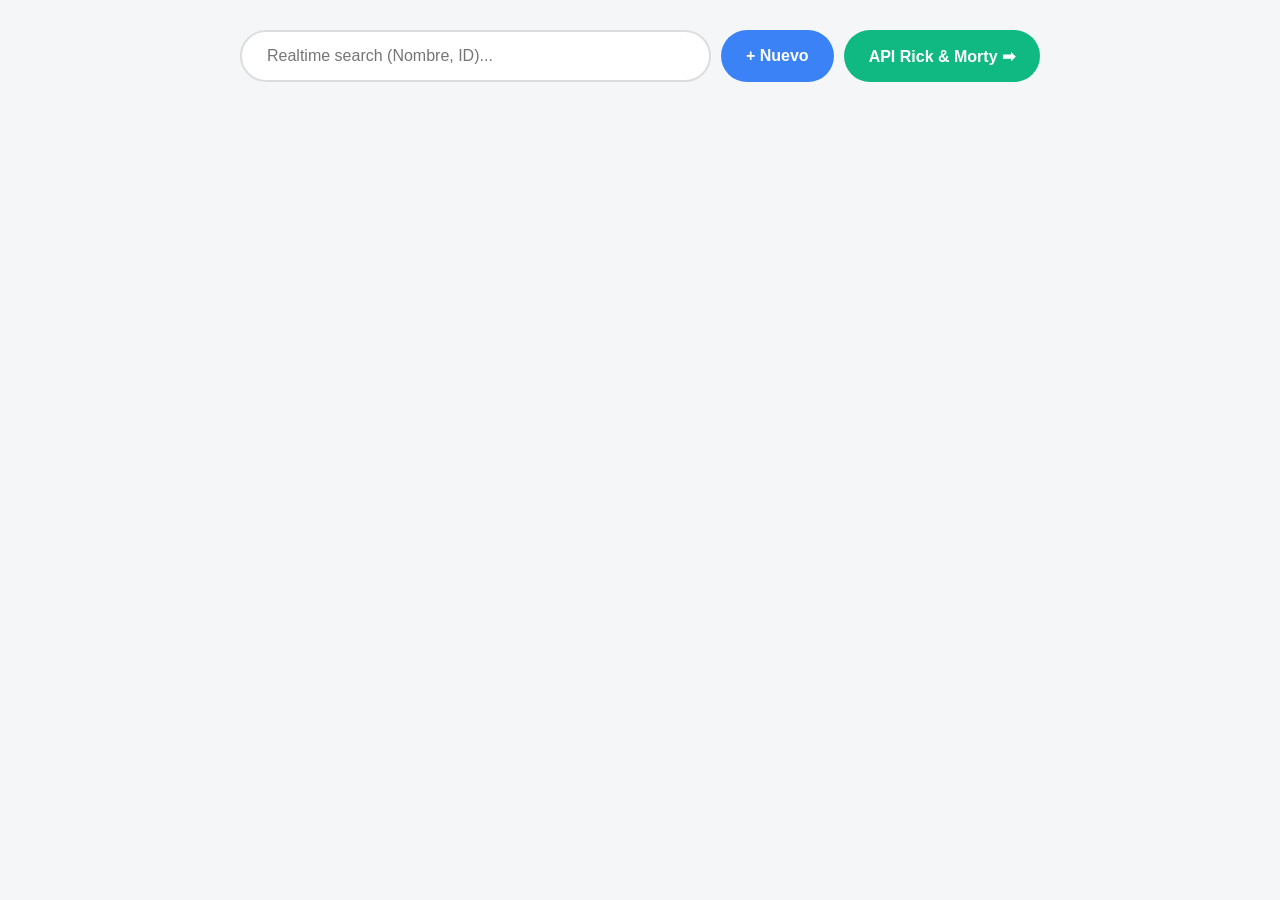
==== src/main/resources/static/index.html @ 6209a630 "Primera subida: CRUD completo y consumo de API Rick and Morty" ====
<!DOCTYPE html>
<html lang="es">
<head>
    <meta charset="UTF-8">
    <meta name="viewport" content="width=device-width, initial-scale=1.0">
    <title>Estudiantes - Page 1 (CRUD)</title>
    <style>
        /* ESTILOS BASE */
        * { margin: 0; padding: 0; box-sizing: border-box; }
        body { font-family: 'Segoe UI', Tahoma, Geneva, Verdana, sans-serif; background-color: #f4f6f8; padding: 30px; color: #333; }

        /* HEADER Y BUSCADOR */
        .header { display: flex; justify-content: center; gap: 10px; margin-bottom: 40px; max-width: 800px; margin-left: auto; margin-right: auto; }
        .search-input {
            flex-grow: 1; padding: 15px 25px; border-radius: 30px;
            border: 2px solid #ddd; font-size: 16px; outline: none; transition: 0.3s;
        }
        .search-input:focus { border-color: #3b82f6; }
        .btn-add {
            background-color: #3b82f6; color: white; border: none; padding: 0 25px;
            border-radius: 30px; cursor: pointer; font-weight: bold; font-size: 16px; transition: 0.2s;
        }
        .btn-add:hover { background-color: #2563eb; }

        /* GRID RESPONSIVE */
        .grid-container {
            display: grid; gap: 20px; max-width: 1200px; margin: 0 auto; grid-template-columns: 1fr;
        }
        @media (min-width: 600px) { .grid-container { grid-template-columns: repeat(2, 1fr); } }
        @media (min-width: 900px) { .grid-container { grid-template-columns: repeat(3, 1fr); } }
        @media (min-width: 1200px) { .grid-container { grid-template-columns: repeat(4, 1fr); } }

        /* TARJETAS */
        .card {
            background: white; padding: 25px 20px; border-radius: 12px; box-shadow: 0 4px 6px rgba(0,0,0,0.05);
            text-align: center; border: 1px solid #eee; transition: 0.2s; cursor: pointer;
        }
        .card:hover { transform: translateY(-5px); border-color: #3b82f6; }
        .card-name { font-size: 1.2rem; font-weight: bold; }

        /* MODALES (Ventanitas) */
        .modal-overlay {
            position: fixed; top: 0; left: 0; width: 100%; height: 100%;
            background: rgba(0, 0, 0, 0.6); display: flex; justify-content: center; align-items: center;
            z-index: 1000; opacity: 0; pointer-events: none; transition: 0.3s;
        }
        .modal-overlay.active { opacity: 1; pointer-events: auto; }
        .modal-content {
            background: white; padding: 30px; border-radius: 15px; width: 90%; max-width: 400px;
            position: relative; text-align: center; transform: translateY(-20px); transition: 0.3s;
        }
        .modal-overlay.active .modal-content { transform: translateY(0); }
        .close-btn { position: absolute; top: 15px; right: 20px; font-size: 28px; cursor: pointer; color: #888; }

        /* FORMULARIO CRUD */
        .form-input { width: 100%; padding: 10px; margin-bottom: 15px; border: 1px solid #ccc; border-radius: 8px; }
        .btn { padding: 10px 20px; border: none; border-radius: 8px; cursor: pointer; font-weight: bold; color: white; margin: 5px; }
        .btn-edit { background-color: #f59e0b; }
        .btn-delete { background-color: #ef4444; }
        .btn-save { background-color: #10b981; width: 100%; }
    </style>
</head>
<body>

<header class="header">
    <input type="text" id="searchInput" class="search-input" placeholder="Realtime search (Nombre, ID)...">
    <button class="btn-add" onclick="openFormModal()">+ Nuevo</button>

    <!-- ESTE ES EL BOTÓN NUEVO PARA IR A PAGE 2 -->
    <a href="rickandmorty.html" class="btn-add" style="background-color: #10b981; text-decoration: none; display: flex; align-items: center;">API Rick & Morty ➡</a>
</header>

<!-- READ (GET) -->
<main id="studentGrid" class="grid-container"></main>

<!-- MODAL 1: VER DETALLES / UPDATE / DELETE -->
<div id="detailModal" class="modal-overlay">
    <div class="modal-content">
        <span class="close-btn" onclick="closeModal('detailModal')">&times;</span>
        <h3 id="modalName" style="margin-bottom:15px; font-size: 1.5rem;">Nombre</h3>
        <p id="modalEmail" style="color: #555; margin-bottom: 20px;">Email</p>

        <input type="hidden" id="currentId">
        <button class="btn btn-edit" onclick="editStudent()">Editar (PUT)</button>
        <button class="btn btn-delete" onclick="deleteStudent()">Borrar (DELETE)</button>
    </div>
</div>

<!-- MODAL 2: FORMULARIO (CREATE Y UPDATE) -->
<div id="formModal" class="modal-overlay">
    <div class="modal-content">
        <span class="close-btn" onclick="closeModal('formModal')">&times;</span>
        <h3 id="formTitle" style="margin-bottom: 20px;">Estudiante</h3>

        <form id="studentForm">
            <input type="hidden" id="studentId">
            <input type="text" id="firstName" class="form-input" placeholder="Nombre" required>
            <input type="text" id="lastName" class="form-input" placeholder="Apellido" required>
            <input type="email" id="email" class="form-input" placeholder="Correo Electrónico" required>
            <button type="submit" class="btn btn-save">Guardar Estudiante</button>
        </form>
    </div>
</div>

<script>
    const API_URL = 'http://localhost:8080/api/students';
    let allStudents = [];

    // ==========================================
    // 1. ENDPOINT GET (READ)
    // ==========================================
    function loadData() {
        fetch(API_URL)
            .then(response => response.json())
            .then(data => {
                allStudents = data;
                renderCards(allStudents);
            });
    }

    function renderCards(data) {
        const grid = document.getElementById('studentGrid');
        grid.innerHTML = '';
        data.forEach(student => {
            grid.innerHTML += `
                    <div class="card" onclick="openDetailModal(${student.id}, '${student.firstName}', '${student.lastName}', '${student.email}')">
                        <div class="card-name">${student.firstName} ${student.lastName}</div>
                        <div style="font-size: 0.8rem; color:#999; margin-top:10px;">ID: ${student.id}</div>
                    </div>`;
        });
    }

    // Búsqueda Realtime (Filtro en memoria)
    document.getElementById('searchInput').addEventListener('input', e => {
        const kw = e.target.value.toLowerCase().trim();
        renderCards(allStudents.filter(s =>
            `${s.firstName} ${s.lastName}`.toLowerCase().includes(kw) || s.id.toString().includes(kw)
        ));
    });

    // ==========================================
    // 2. ENDPOINTS POST / PUT (CREATE / UPDATE)
    // ==========================================
    document.getElementById('studentForm').addEventListener('submit', function(e) {
        e.preventDefault();
        const id = document.getElementById('studentId').value;
        const data = {
            firstName: document.getElementById('firstName').value,
            lastName: document.getElementById('lastName').value,
            email: document.getElementById('email').value
        };

        const method = id ? 'PUT' : 'POST';
        const url = id ? `${API_URL}/${id}` : API_URL;

        fetch(url, {
            method: method,
            headers: { 'Content-Type': 'application/json' },
            body: JSON.stringify(data)
        }).then(() => {
            closeModal('formModal');
            loadData(); // Recargar datos
        });
    });

    // ==========================================
    // 3. ENDPOINT DELETE (ELIMINAR)
    // ==========================================
    function deleteStudent() {
        const id = document.getElementById('currentId').value;
        if (confirm('¿Eliminar este estudiante?')) {
            fetch(`${API_URL}/${id}`, { method: 'DELETE' })
                .then(() => {
                    closeModal('detailModal');
                    loadData(); // Recargar datos
                });
        }
    }

    // ==========================================
    // CONTROL DE MODALES (VENTANAS)
    // ==========================================
    function openDetailModal(id, firstName, lastName, email) {
        document.getElementById('currentId').value = id;
        document.getElementById('modalName').innerText = `${firstName} ${lastName}`;
        document.getElementById('modalEmail').innerText = email;

        // Guardamos datos temporales por si quiere editar
        document.getElementById('modalName').dataset.first = firstName;
        document.getElementById('modalName').dataset.last = lastName;

        document.getElementById('detailModal').classList.add('active');
    }

    function openFormModal() {
        document.getElementById('studentForm').reset();
        document.getElementById('studentId').value = '';
        document.getElementById('formTitle').innerText = 'Nuevo Estudiante (POST)';
        document.getElementById('formModal').classList.add('active');
    }

    function editStudent() {
        closeModal('detailModal');
        document.getElementById('studentId').value = document.getElementById('currentId').value;
        document.getElementById('firstName').value = document.getElementById('modalName').dataset.first;
        document.getElementById('lastName').value = document.getElementById('modalName').dataset.last;
        document.getElementById('email').value = document.getElementById('modalEmail').innerText;

        document.getElementById('formTitle').innerText = 'Editar Estudiante (PUT)';
        document.getElementById('formModal').classList.add('active');
    }

    function closeModal(modalId) {
        document.getElementById(modalId).classList.remove('active');
    }

    // Iniciar
    loadData();
</script>
</body>
</html>
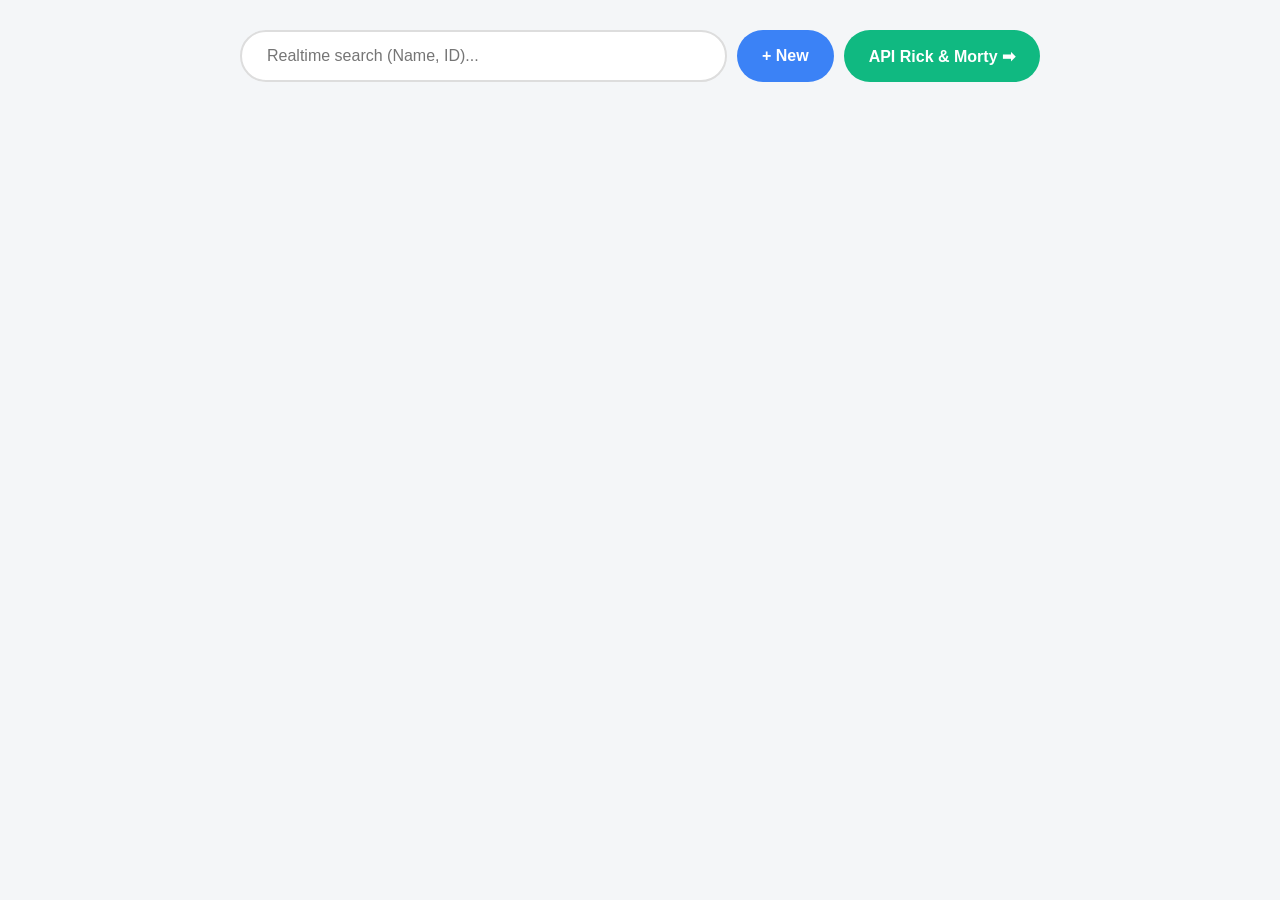
==== commit 65a4f148: "Translate project to English: packages, classes, endpoints and UI" ====
--- a/src/main/resources/static/index.html
+++ b/src/main/resources/static/index.html
@@ -1,15 +1,15 @@
 <!DOCTYPE html>
-<html lang="es">
+<html lang="en">
 <head>
     <meta charset="UTF-8">
     <meta name="viewport" content="width=device-width, initial-scale=1.0">
-    <title>Estudiantes - Page 1 (CRUD)</title>
+    <title>Students - Page 1 (CRUD)</title>
     <style>
-        /* ESTILOS BASE */
+        /* BASE STYLES */
         * { margin: 0; padding: 0; box-sizing: border-box; }
         body { font-family: 'Segoe UI', Tahoma, Geneva, Verdana, sans-serif; background-color: #f4f6f8; padding: 30px; color: #333; }
 
-        /* HEADER Y BUSCADOR */
+        /* HEADER AND SEARCH */
         .header { display: flex; justify-content: center; gap: 10px; margin-bottom: 40px; max-width: 800px; margin-left: auto; margin-right: auto; }
         .search-input {
             flex-grow: 1; padding: 15px 25px; border-radius: 30px;
@@ -30,7 +30,7 @@
         @media (min-width: 900px) { .grid-container { grid-template-columns: repeat(3, 1fr); } }
         @media (min-width: 1200px) { .grid-container { grid-template-columns: repeat(4, 1fr); } }
 
-        /* TARJETAS */
+        /* CARDS */
         .card {
             background: white; padding: 25px 20px; border-radius: 12px; box-shadow: 0 4px 6px rgba(0,0,0,0.05);
             text-align: center; border: 1px solid #eee; transition: 0.2s; cursor: pointer;
@@ -38,7 +38,7 @@
         .card:hover { transform: translateY(-5px); border-color: #3b82f6; }
         .card-name { font-size: 1.2rem; font-weight: bold; }
 
-        /* MODALES (Ventanitas) */
+        /* MODALS (popups) */
         .modal-overlay {
             position: fixed; top: 0; left: 0; width: 100%; height: 100%;
             background: rgba(0, 0, 0, 0.6); display: flex; justify-content: center; align-items: center;
@@ -52,7 +52,7 @@
         .modal-overlay.active .modal-content { transform: translateY(0); }
         .close-btn { position: absolute; top: 15px; right: 20px; font-size: 28px; cursor: pointer; color: #888; }
 
-        /* FORMULARIO CRUD */
+        /* CRUD FORM */
         .form-input { width: 100%; padding: 10px; margin-bottom: 15px; border: 1px solid #ccc; border-radius: 8px; }
         .btn { padding: 10px 20px; border: none; border-radius: 8px; cursor: pointer; font-weight: bold; color: white; margin: 5px; }
         .btn-edit { background-color: #f59e0b; }
@@ -63,41 +63,41 @@
 <body>
 
 <header class="header">
-    <input type="text" id="searchInput" class="search-input" placeholder="Realtime search (Nombre, ID)...">
-    <button class="btn-add" onclick="openFormModal()">+ Nuevo</button>
-
-    <!-- ESTE ES EL BOTÓN NUEVO PARA IR A PAGE 2 -->
-    <a href="rickandmorty.html" class="btn-add" style="background-color: #10b981; text-decoration: none; display: flex; align-items: center;">API Rick & Morty ➡</a>
+    <input type="text" id="searchInput" class="search-input" placeholder="Realtime search (Name, ID)...">
+    <button class="btn-add" onclick="openFormModal()">+ New</button>
+
+    <!-- BUTTON TO GO TO PAGE 2 -->
+    <a href="rickandmorty/index.html" class="btn-add" style="background-color: #10b981; text-decoration: none; display: flex; align-items: center;">API Rick & Morty ➡</a>
 </header>
 
 <!-- READ (GET) -->
 <main id="studentGrid" class="grid-container"></main>
 
-<!-- MODAL 1: VER DETALLES / UPDATE / DELETE -->
+<!-- MODAL 1: VIEW DETAILS / UPDATE / DELETE -->
 <div id="detailModal" class="modal-overlay">
     <div class="modal-content">
         <span class="close-btn" onclick="closeModal('detailModal')">&times;</span>
-        <h3 id="modalName" style="margin-bottom:15px; font-size: 1.5rem;">Nombre</h3>
+        <h3 id="modalName" style="margin-bottom:15px; font-size: 1.5rem;">Name</h3>
         <p id="modalEmail" style="color: #555; margin-bottom: 20px;">Email</p>
 
         <input type="hidden" id="currentId">
-        <button class="btn btn-edit" onclick="editStudent()">Editar (PUT)</button>
-        <button class="btn btn-delete" onclick="deleteStudent()">Borrar (DELETE)</button>
+        <button class="btn btn-edit" onclick="editStudent()">Edit (PUT)</button>
+        <button class="btn btn-delete" onclick="deleteStudent()">Delete (DELETE)</button>
     </div>
 </div>
 
-<!-- MODAL 2: FORMULARIO (CREATE Y UPDATE) -->
+<!-- MODAL 2: FORM (CREATE AND UPDATE) -->
 <div id="formModal" class="modal-overlay">
     <div class="modal-content">
         <span class="close-btn" onclick="closeModal('formModal')">&times;</span>
-        <h3 id="formTitle" style="margin-bottom: 20px;">Estudiante</h3>
+        <h3 id="formTitle" style="margin-bottom: 20px;">Student</h3>
 
         <form id="studentForm">
             <input type="hidden" id="studentId">
-            <input type="text" id="firstName" class="form-input" placeholder="Nombre" required>
-            <input type="text" id="lastName" class="form-input" placeholder="Apellido" required>
-            <input type="email" id="email" class="form-input" placeholder="Correo Electrónico" required>
-            <button type="submit" class="btn btn-save">Guardar Estudiante</button>
+            <input type="text" id="firstName" class="form-input" placeholder="First name" required>
+            <input type="text" id="lastName" class="form-input" placeholder="Last name" required>
+            <input type="email" id="email" class="form-input" placeholder="Email" required>
+            <button type="submit" class="btn btn-save">Save Student</button>
         </form>
     </div>
 </div>
@@ -130,7 +130,7 @@
         });
     }
 
-    // Búsqueda Realtime (Filtro en memoria)
+    // Realtime search (in-memory filter)
     document.getElementById('searchInput').addEventListener('input', e => {
         const kw = e.target.value.toLowerCase().trim();
         renderCards(allStudents.filter(s =>
@@ -159,33 +159,33 @@
             body: JSON.stringify(data)
         }).then(() => {
             closeModal('formModal');
-            loadData(); // Recargar datos
+            loadData(); // Reload data
         });
     });
 
     // ==========================================
-    // 3. ENDPOINT DELETE (ELIMINAR)
+    // 3. ENDPOINT DELETE
     // ==========================================
     function deleteStudent() {
         const id = document.getElementById('currentId').value;
-        if (confirm('¿Eliminar este estudiante?')) {
+        if (confirm('Delete this student?')) {
             fetch(`${API_URL}/${id}`, { method: 'DELETE' })
                 .then(() => {
                     closeModal('detailModal');
-                    loadData(); // Recargar datos
+                    loadData(); // Reload data
                 });
         }
     }
 
     // ==========================================
-    // CONTROL DE MODALES (VENTANAS)
+    // MODAL CONTROL (POPUPS)
     // ==========================================
     function openDetailModal(id, firstName, lastName, email) {
         document.getElementById('currentId').value = id;
         document.getElementById('modalName').innerText = `${firstName} ${lastName}`;
         document.getElementById('modalEmail').innerText = email;
 
-        // Guardamos datos temporales por si quiere editar
+        // Keep temporary data in case the user wants to edit
         document.getElementById('modalName').dataset.first = firstName;
         document.getElementById('modalName').dataset.last = lastName;
 
@@ -195,7 +195,7 @@
     function openFormModal() {
         document.getElementById('studentForm').reset();
         document.getElementById('studentId').value = '';
-        document.getElementById('formTitle').innerText = 'Nuevo Estudiante (POST)';
+        document.getElementById('formTitle').innerText = 'New Student (POST)';
         document.getElementById('formModal').classList.add('active');
     }
 
@@ -206,7 +206,7 @@
         document.getElementById('lastName').value = document.getElementById('modalName').dataset.last;
         document.getElementById('email').value = document.getElementById('modalEmail').innerText;
 
-        document.getElementById('formTitle').innerText = 'Editar Estudiante (PUT)';
+        document.getElementById('formTitle').innerText = 'Edit Student (PUT)';
         document.getElementById('formModal').classList.add('active');
     }
 
@@ -214,7 +214,7 @@
         document.getElementById(modalId).classList.remove('active');
     }
 
-    // Iniciar
+    // Start
     loadData();
 </script>
 </body>
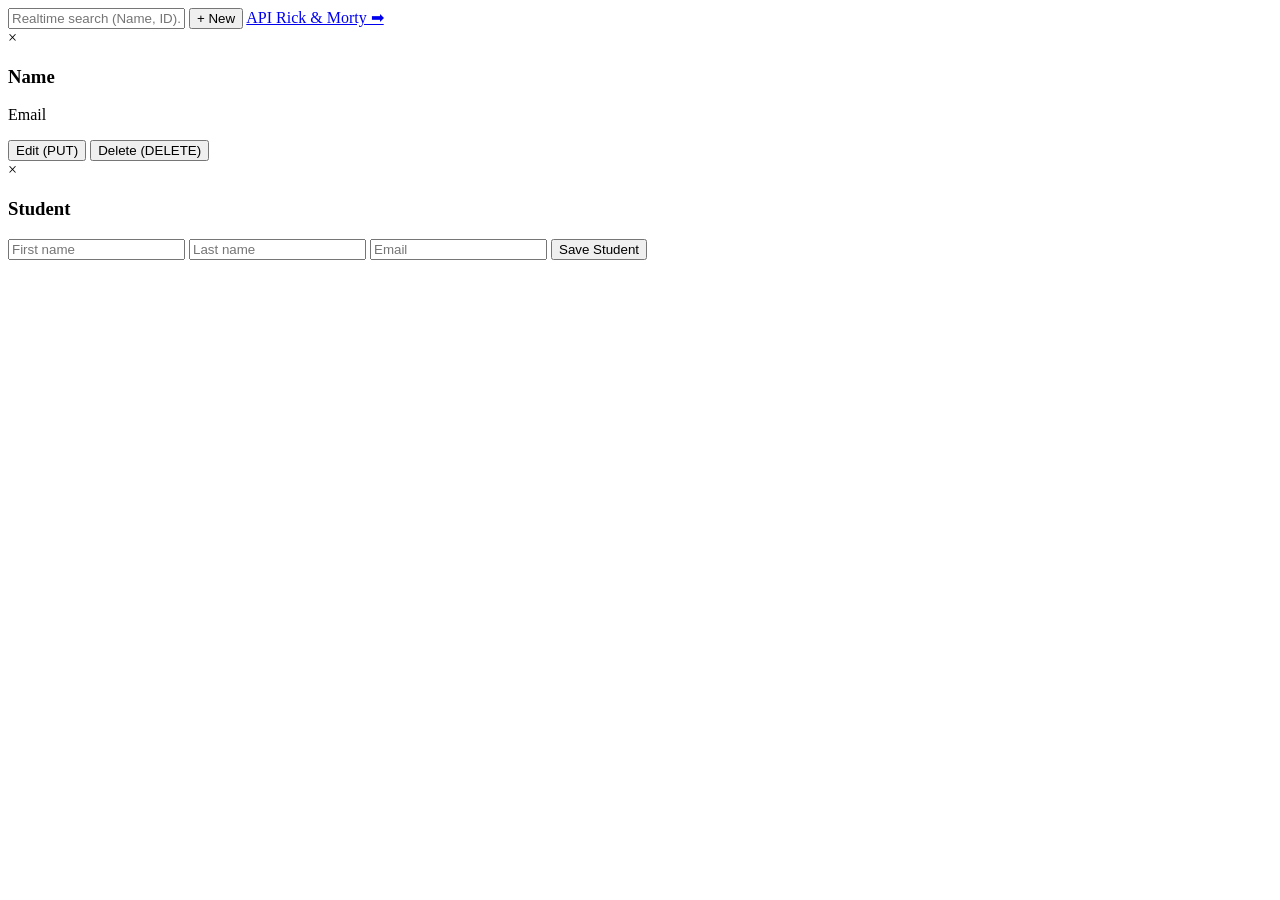
==== commit 52ce9831: "Split students page into HTML, CSS and JS with jQuery" ====
--- a/src/main/resources/static/index.html
+++ b/src/main/resources/static/index.html
@@ -4,70 +4,16 @@
     <meta charset="UTF-8">
     <meta name="viewport" content="width=device-width, initial-scale=1.0">
     <title>Students - Page 1 (CRUD)</title>
-    <style>
-        /* BASE STYLES */
-        * { margin: 0; padding: 0; box-sizing: border-box; }
-        body { font-family: 'Segoe UI', Tahoma, Geneva, Verdana, sans-serif; background-color: #f4f6f8; padding: 30px; color: #333; }
-
-        /* HEADER AND SEARCH */
-        .header { display: flex; justify-content: center; gap: 10px; margin-bottom: 40px; max-width: 800px; margin-left: auto; margin-right: auto; }
-        .search-input {
-            flex-grow: 1; padding: 15px 25px; border-radius: 30px;
-            border: 2px solid #ddd; font-size: 16px; outline: none; transition: 0.3s;
-        }
-        .search-input:focus { border-color: #3b82f6; }
-        .btn-add {
-            background-color: #3b82f6; color: white; border: none; padding: 0 25px;
-            border-radius: 30px; cursor: pointer; font-weight: bold; font-size: 16px; transition: 0.2s;
-        }
-        .btn-add:hover { background-color: #2563eb; }
-
-        /* GRID RESPONSIVE */
-        .grid-container {
-            display: grid; gap: 20px; max-width: 1200px; margin: 0 auto; grid-template-columns: 1fr;
-        }
-        @media (min-width: 600px) { .grid-container { grid-template-columns: repeat(2, 1fr); } }
-        @media (min-width: 900px) { .grid-container { grid-template-columns: repeat(3, 1fr); } }
-        @media (min-width: 1200px) { .grid-container { grid-template-columns: repeat(4, 1fr); } }
-
-        /* CARDS */
-        .card {
-            background: white; padding: 25px 20px; border-radius: 12px; box-shadow: 0 4px 6px rgba(0,0,0,0.05);
-            text-align: center; border: 1px solid #eee; transition: 0.2s; cursor: pointer;
-        }
-        .card:hover { transform: translateY(-5px); border-color: #3b82f6; }
-        .card-name { font-size: 1.2rem; font-weight: bold; }
-
-        /* MODALS (popups) */
-        .modal-overlay {
-            position: fixed; top: 0; left: 0; width: 100%; height: 100%;
-            background: rgba(0, 0, 0, 0.6); display: flex; justify-content: center; align-items: center;
-            z-index: 1000; opacity: 0; pointer-events: none; transition: 0.3s;
-        }
-        .modal-overlay.active { opacity: 1; pointer-events: auto; }
-        .modal-content {
-            background: white; padding: 30px; border-radius: 15px; width: 90%; max-width: 400px;
-            position: relative; text-align: center; transform: translateY(-20px); transition: 0.3s;
-        }
-        .modal-overlay.active .modal-content { transform: translateY(0); }
-        .close-btn { position: absolute; top: 15px; right: 20px; font-size: 28px; cursor: pointer; color: #888; }
-
-        /* CRUD FORM */
-        .form-input { width: 100%; padding: 10px; margin-bottom: 15px; border: 1px solid #ccc; border-radius: 8px; }
-        .btn { padding: 10px 20px; border: none; border-radius: 8px; cursor: pointer; font-weight: bold; color: white; margin: 5px; }
-        .btn-edit { background-color: #f59e0b; }
-        .btn-delete { background-color: #ef4444; }
-        .btn-save { background-color: #10b981; width: 100%; }
-    </style>
+    <link rel="stylesheet" href="students/css/styles.css">
 </head>
 <body>
 
 <header class="header">
     <input type="text" id="searchInput" class="search-input" placeholder="Realtime search (Name, ID)...">
-    <button class="btn-add" onclick="openFormModal()">+ New</button>
+    <button id="newBtn" class="btn-add">+ New</button>
 
     <!-- BUTTON TO GO TO PAGE 2 -->
-    <a href="rickandmorty/index.html" class="btn-add" style="background-color: #10b981; text-decoration: none; display: flex; align-items: center;">API Rick & Morty ➡</a>
+    <a href="rickandmorty/index.html" class="btn-add btn-rm">API Rick & Morty ➡</a>
 </header>
 
 <!-- READ (GET) -->
@@ -76,21 +22,20 @@
 <!-- MODAL 1: VIEW DETAILS / UPDATE / DELETE -->
 <div id="detailModal" class="modal-overlay">
     <div class="modal-content">
-        <span class="close-btn" onclick="closeModal('detailModal')">&times;</span>
-        <h3 id="modalName" style="margin-bottom:15px; font-size: 1.5rem;">Name</h3>
-        <p id="modalEmail" style="color: #555; margin-bottom: 20px;">Email</p>
+        <span class="close-btn">&times;</span>
+        <h3 id="modalName" class="modal-name">Name</h3>
+        <p id="modalEmail" class="modal-email">Email</p>
 
-        <input type="hidden" id="currentId">
-        <button class="btn btn-edit" onclick="editStudent()">Edit (PUT)</button>
-        <button class="btn btn-delete" onclick="deleteStudent()">Delete (DELETE)</button>
+        <button id="editBtn" class="btn btn-edit">Edit (PUT)</button>
+        <button id="deleteBtn" class="btn btn-delete">Delete (DELETE)</button>
     </div>
 </div>
 
 <!-- MODAL 2: FORM (CREATE AND UPDATE) -->
 <div id="formModal" class="modal-overlay">
     <div class="modal-content">
-        <span class="close-btn" onclick="closeModal('formModal')">&times;</span>
-        <h3 id="formTitle" style="margin-bottom: 20px;">Student</h3>
+        <span class="close-btn">&times;</span>
+        <h3 id="formTitle" class="form-title">Student</h3>
 
         <form id="studentForm">
             <input type="hidden" id="studentId">
@@ -102,120 +47,8 @@
     </div>
 </div>
 
-<script>
-    const API_URL = 'http://localhost:8080/api/students';
-    let allStudents = [];
-
-    // ==========================================
-    // 1. ENDPOINT GET (READ)
-    // ==========================================
-    function loadData() {
-        fetch(API_URL)
-            .then(response => response.json())
-            .then(data => {
-                allStudents = data;
-                renderCards(allStudents);
-            });
-    }
-
-    function renderCards(data) {
-        const grid = document.getElementById('studentGrid');
-        grid.innerHTML = '';
-        data.forEach(student => {
-            grid.innerHTML += `
-                    <div class="card" onclick="openDetailModal(${student.id}, '${student.firstName}', '${student.lastName}', '${student.email}')">
-                        <div class="card-name">${student.firstName} ${student.lastName}</div>
-                        <div style="font-size: 0.8rem; color:#999; margin-top:10px;">ID: ${student.id}</div>
-                    </div>`;
-        });
-    }
-
-    // Realtime search (in-memory filter)
-    document.getElementById('searchInput').addEventListener('input', e => {
-        const kw = e.target.value.toLowerCase().trim();
-        renderCards(allStudents.filter(s =>
-            `${s.firstName} ${s.lastName}`.toLowerCase().includes(kw) || s.id.toString().includes(kw)
-        ));
-    });
-
-    // ==========================================
-    // 2. ENDPOINTS POST / PUT (CREATE / UPDATE)
-    // ==========================================
-    document.getElementById('studentForm').addEventListener('submit', function(e) {
-        e.preventDefault();
-        const id = document.getElementById('studentId').value;
-        const data = {
-            firstName: document.getElementById('firstName').value,
-            lastName: document.getElementById('lastName').value,
-            email: document.getElementById('email').value
-        };
-
-        const method = id ? 'PUT' : 'POST';
-        const url = id ? `${API_URL}/${id}` : API_URL;
-
-        fetch(url, {
-            method: method,
-            headers: { 'Content-Type': 'application/json' },
-            body: JSON.stringify(data)
-        }).then(() => {
-            closeModal('formModal');
-            loadData(); // Reload data
-        });
-    });
-
-    // ==========================================
-    // 3. ENDPOINT DELETE
-    // ==========================================
-    function deleteStudent() {
-        const id = document.getElementById('currentId').value;
-        if (confirm('Delete this student?')) {
-            fetch(`${API_URL}/${id}`, { method: 'DELETE' })
-                .then(() => {
-                    closeModal('detailModal');
-                    loadData(); // Reload data
-                });
-        }
-    }
-
-    // ==========================================
-    // MODAL CONTROL (POPUPS)
-    // ==========================================
-    function openDetailModal(id, firstName, lastName, email) {
-        document.getElementById('currentId').value = id;
-        document.getElementById('modalName').innerText = `${firstName} ${lastName}`;
-        document.getElementById('modalEmail').innerText = email;
-
-        // Keep temporary data in case the user wants to edit
-        document.getElementById('modalName').dataset.first = firstName;
-        document.getElementById('modalName').dataset.last = lastName;
-
-        document.getElementById('detailModal').classList.add('active');
-    }
-
-    function openFormModal() {
-        document.getElementById('studentForm').reset();
-        document.getElementById('studentId').value = '';
-        document.getElementById('formTitle').innerText = 'New Student (POST)';
-        document.getElementById('formModal').classList.add('active');
-    }
-
-    function editStudent() {
-        closeModal('detailModal');
-        document.getElementById('studentId').value = document.getElementById('currentId').value;
-        document.getElementById('firstName').value = document.getElementById('modalName').dataset.first;
-        document.getElementById('lastName').value = document.getElementById('modalName').dataset.last;
-        document.getElementById('email').value = document.getElementById('modalEmail').innerText;
-
-        document.getElementById('formTitle').innerText = 'Edit Student (PUT)';
-        document.getElementById('formModal').classList.add('active');
-    }
-
-    function closeModal(modalId) {
-        document.getElementById(modalId).classList.remove('active');
-    }
-
-    // Start
-    loadData();
-</script>
+<!-- 1st jQuery, 2nd our code (order matters) -->
+<script src="https://code.jquery.com/jquery-3.7.1.min.js"></script>
+<script src="students/js/app.js"></script>
 </body>
-</html>+</html>
